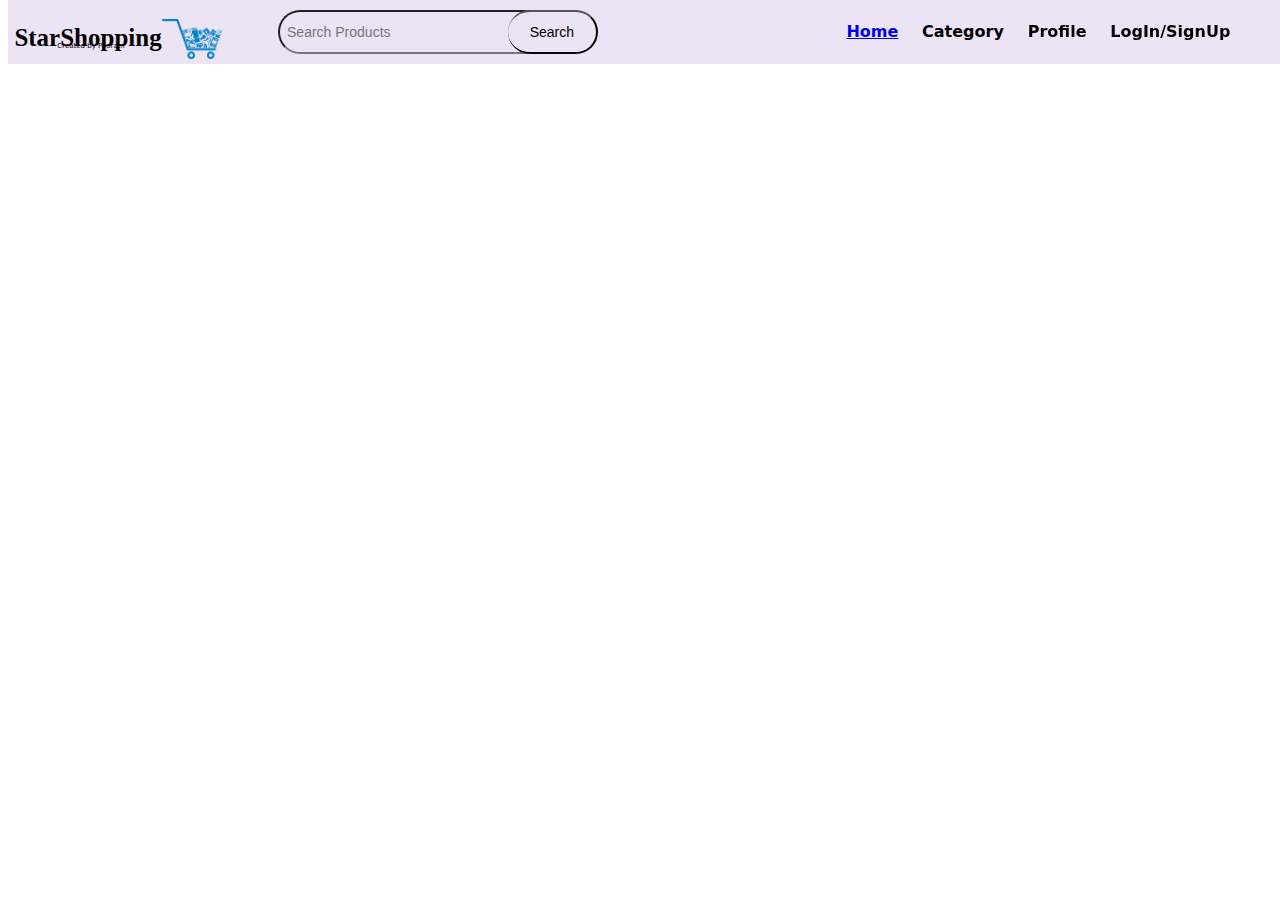
==== FrontEnd/index.html @ 92793c59 "<added change pass front end>" ====
<!DOCTYPE html>
<html lang="en">
<head>
    <meta charset="UTF-8">
    <meta http-equiv="X-UA-Compatible" content="IE=edge">
    <meta name="viewport" content="width=device-width, initial-scale=1.0">
    <title>Document</title>
    <link rel="stylesheet" href="/FrontEnd\CssFiles\LogIn.css">
    <link rel="stylesheet" href="/FrontEnd\CssFiles\navbar.css">
    <link href="//db.onlinewebfonts.com/c/3e13bee6781c476e142a2bca4d9ab99c?family=Kunstler+Script" rel="stylesheet" type="text/css"/>
</head>
<body>
    <div id="navbar">
        <div class="flexnav">
            <div class="navlogo">
                <div>
                    <h1>StarShopping</h1>
                    <p>Created by Pooram</p>
                </div>
                <div>
                    <img src="/FrontEnd\Images\clipart1051406.png" alt="">
                </div>
            </div>
            <div id="topbar">
                <input type="search" placeholder="Search Products" id="ivalue">
                <input type="button" value="Search" id="input" onclick="SearchData()">
            </div>
        </div>
        <div id="navicon">
            <div id="home">
                <p class="text"><a href="index.html">Home</a></p>
            </div>
            <div id="category">
                <p class="text">Category</p>
                <div class="drop"></div>
            </div>
            <div id="profile">
                <p class="text">Profile</p>
                <div class="drop">
                    <p onclick="ViewProfile()"><a href="myProfile.html"></a> View Profile</p>
                    <p onclick="ChangePass()">Change Password</p>
                    <p onclick="LogInHistory()">LogIn History</p>
                    <p onclick="UpdateProfile()">Manage Addresses</p>
                    <p onclick="LogOut()" id="logout"> Log Out</p>
                </div>
            </div>
            <div id="loginnav">
                <p class="text">LogIn/SignUp</p>
                <div class="drop">
                    <p id="loginfun">LogIn</p>
                    <p id="signupfun">SignUp</p>
                </div>
            </div>
        </div>
    </div>
    <div id="login">
        <h1 id="logback"><i class="fa-solid fa-circle-arrow-left"></i></h1>
        <div>
            <div id="logo">
                <div>
                    <h1>StarShopping</h1>
                    <p>Created by Pooram</p>
                </div>
                <div>
                    <img src="/FrontEnd\Images\clipart1051406.png" alt="">
                </div>
            </div>
            <div>
                <img src="https://www.addictioncenter.com/app/uploads/2020/01/online_shopping_addiction-scaled.jpeg" alt="">
            </div>
            <div>
                <form>
                    <label for="username">Phone or Email</label><br />
                    <input type="text" id="username" placeholder="Enter Phone or Email"><br />
                    <label for="username">Password</label><br />
                    <input type="text" id="password" placeholder="Enter Password"><br />
                    <button id="button-86">LogIn</button>
                </form>
            </div>
        </div>
    </div>
    <div id="main">
        <div id="product">

        </div>
    </div>
    
</body>
</html>
<script src="/FrontEnd\JsFiles\LogIn.js"></script>
<script src="/FrontEnd\JsFiles\index.js"></script>
<script src="/FrontEnd\JsFiles\navbar.js"></script>
<script src="https://kit.fontawesome.com/9018df668b.js" crossorigin="anonymous"></script>
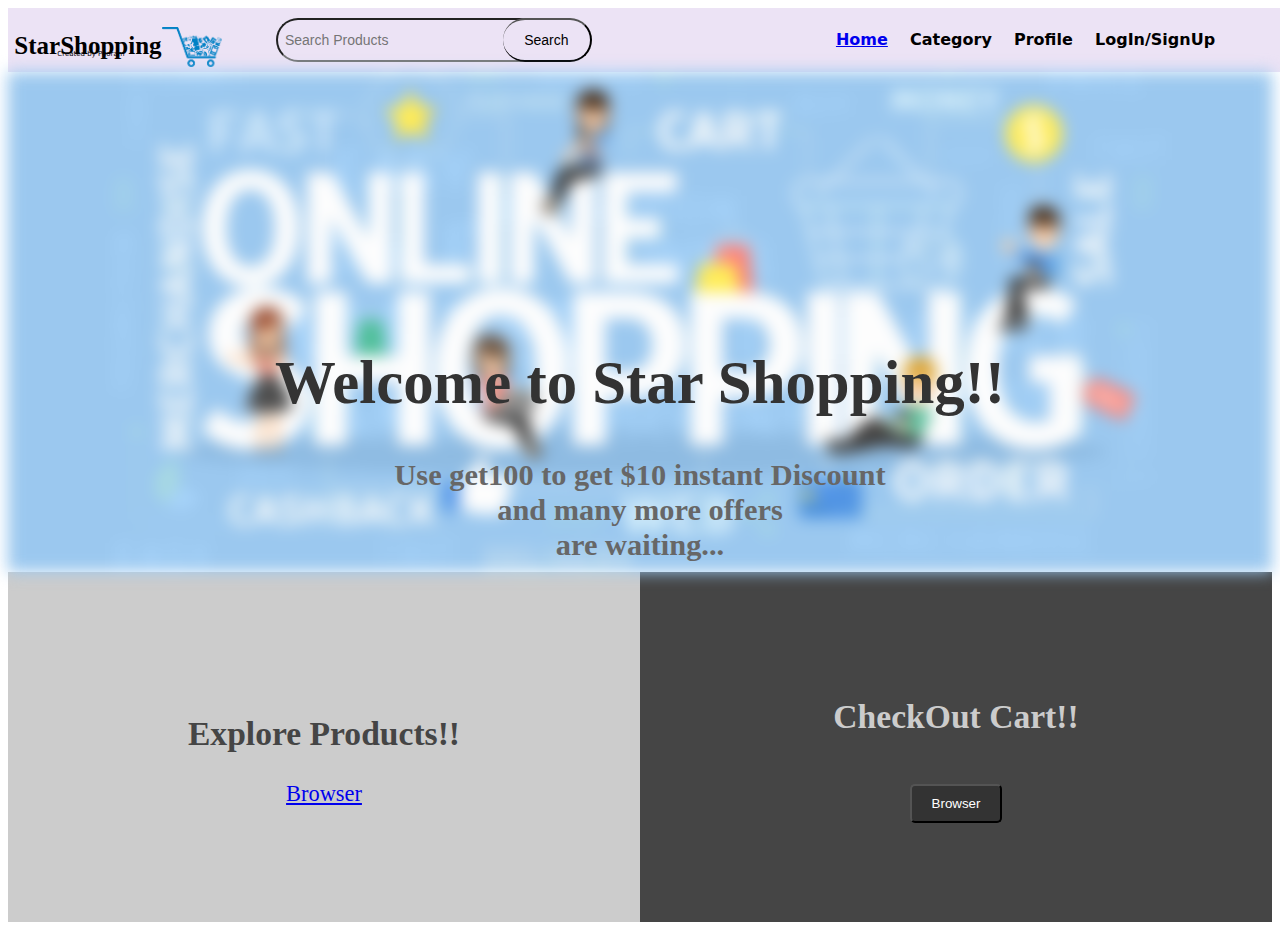
==== commit 0a574fc1: "added categories" ====
--- a/FrontEnd/index.html
+++ b/FrontEnd/index.html
@@ -8,6 +8,7 @@
     <link rel="stylesheet" href="/FrontEnd\CssFiles\LogIn.css">
     <link rel="stylesheet" href="/FrontEnd\CssFiles\navbar.css">
     <link href="//db.onlinewebfonts.com/c/3e13bee6781c476e142a2bca4d9ab99c?family=Kunstler+Script" rel="stylesheet" type="text/css"/>
+    <link rel="stylesheet" href="/FrontEnd/CssFiles/Index.css">
 </head>
 <body>
     <div id="navbar">
@@ -38,9 +39,9 @@
                 <p class="text">Profile</p>
                 <div class="drop">
                     <p onclick="ViewProfile()"><a href="myProfile.html"></a> View Profile</p>
-                    <p onclick="ChangePass()">Change Password</p>
+                    <p><a href="ChangePassword.html">Change Password</a></p>
                     <p onclick="LogInHistory()">LogIn History</p>
-                    <p onclick="UpdateProfile()">Manage Addresses</p>
+                    <p onclick="addressList()"><a href="ManageAddress.html">Manage Addresses</a></p>
                     <p onclick="LogOut()" id="logout"> Log Out</p>
                 </div>
             </div>
@@ -79,15 +80,27 @@
             </div>
         </div>
     </div>
-    <div id="main">
-        <div id="product">
-
+    <main id="home">
+        <div>
+            <div></div>
+            <div><h1>Welcome to Star Shopping!!</h1>
+            <p>Use get100 to get $10 instant Discount<br> and many more offers<br> are waiting...</p></div>
         </div>
-    </div>
-    
+        <div>
+            <div>
+                <h2>Explore Products!!</h2>
+                <div> <a href="/FrontEnd/Product.html">Browser</a></div> 
+            </div>
+            <div>
+                <h2>CheckOut Cart!!</h2>
+                <div><button onclick="goCart()">Browser</button></div>
+            </div>
+        </div>
+    </main>
 </body>
 </html>
 <script src="/FrontEnd\JsFiles\LogIn.js"></script>
+<!-- <script src="/FrontEnd/JsFiles/ManageAddress.js"></script> -->
 <script src="/FrontEnd\JsFiles\index.js"></script>
 <script src="/FrontEnd\JsFiles\navbar.js"></script>
 <script src="https://kit.fontawesome.com/9018df668b.js" crossorigin="anonymous"></script>
--- a/FrontEnd/CssFiles/Index.css
+++ b/FrontEnd/CssFiles/Index.css
@@ -0,0 +1,68 @@
+#home{
+    display: block;
+}
+#home>div:nth-child(1)>div:nth-child(1){
+    background-image: url("/FrontEnd/Images/background.jpg");
+    background-color: #cccccc;
+   /* Add the blur effect */
+  filter: blur(8px);
+  -webkit-filter: blur(8px);
+
+  /* Full height */
+  height: 500px;
+
+  /* Center and scale the image nicely */
+  background-position: center;
+  background-repeat: no-repeat;
+  background-size: cover;
+}
+#home p{
+    color: rgb(103, 103, 103);
+}
+#home button{
+    padding: 10px 20px;
+    margin-top: 20px;
+    background-color: #333;
+    color: white;
+    border-radius: 5px;
+    cursor: pointer;
+}
+#home>div:nth-child(1)>div:nth-child(2){
+    font-size: 1.9rem;
+  color: #333;
+  font-weight: bold;
+  position: absolute;
+  top: 50%;
+  left: 50%;
+  transform: translate(-50%, -50%);
+  z-index: 2;
+  width: 80%;
+  padding: 20px;
+  text-align: center;
+}
+#home>div:nth-child(2){
+    display: flex;
+    align-items: center;
+    justify-content: center;
+    font-size: 1.4rem;
+}
+#home>div:nth-child(2)>div:nth-child(1){
+    width: 50%;
+    color: #454545;
+    background-color: #cccccc;
+    height: 350px;
+    display: flex;
+    justify-content: center;
+    align-items: center;
+    flex-direction: column;
+}
+#home>div:nth-child(2)>div:nth-child(2){
+    width: 50%;
+    background-color: #454545;
+    color: #cccccc;
+    height: 350px;
+    display: flex;
+    justify-content: center;
+    align-items: center;
+    flex-direction: column;
+}
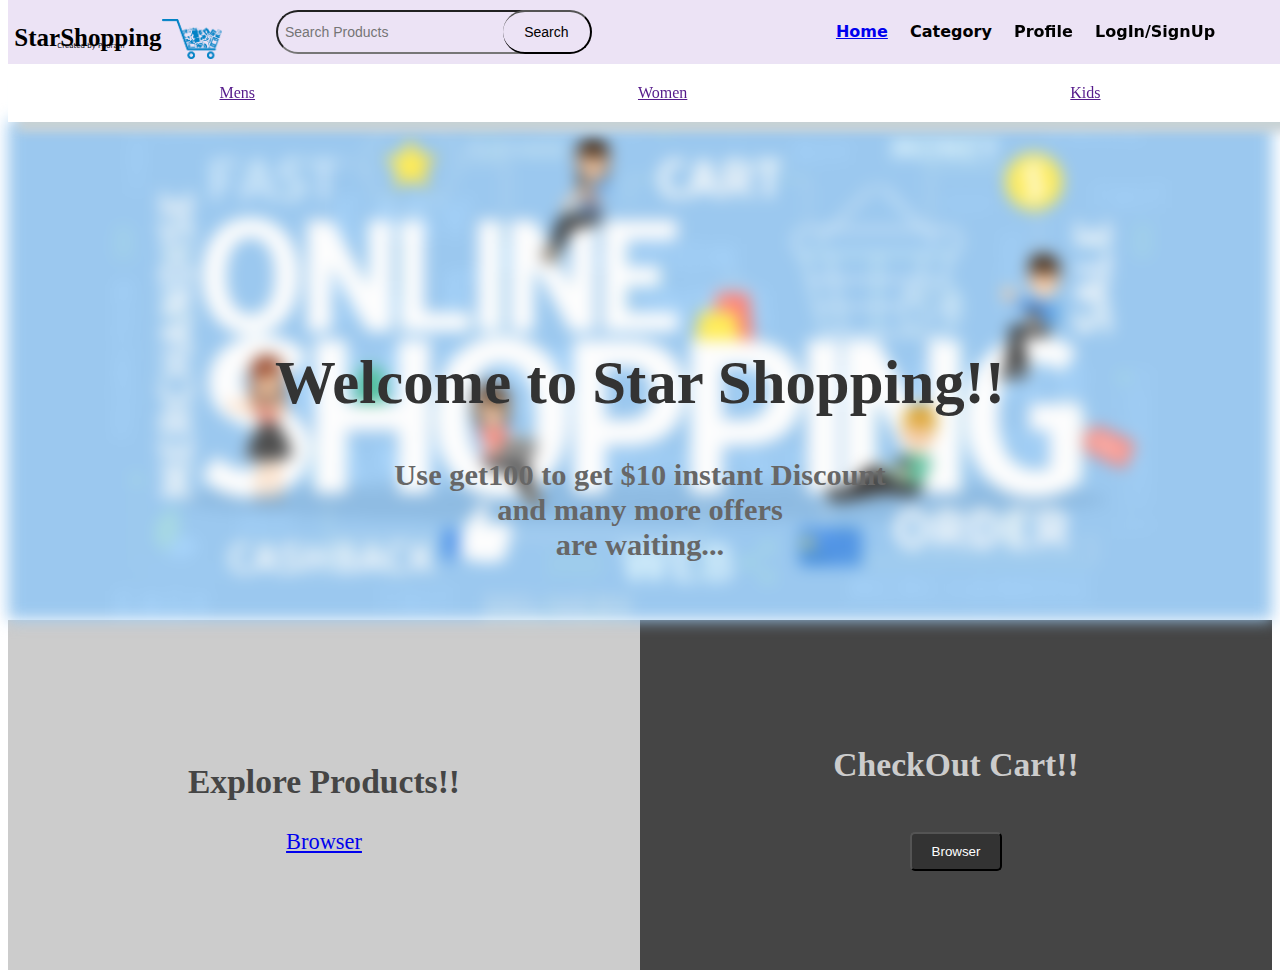
==== commit 075d8c4f: "<>" ====
--- a/FrontEnd/index.html
+++ b/FrontEnd/index.html
@@ -11,45 +11,370 @@
     <link rel="stylesheet" href="/FrontEnd/CssFiles/Index.css">
 </head>
 <body>
-    <div id="navbar">
-        <div class="flexnav">
-            <div class="navlogo">
-                <div>
-                    <h1>StarShopping</h1>
-                    <p>Created by Pooram</p>
-                </div>
-                <div>
-                    <img src="/FrontEnd\Images\clipart1051406.png" alt="">
-                </div>
-            </div>
-            <div id="topbar">
-                <input type="search" placeholder="Search Products" id="ivalue">
-                <input type="button" value="Search" id="input" onclick="SearchData()">
+    <div id="main_navbar">
+        <div id="navbar">
+            <div class="flexnav">
+                <div class="navlogo">
+                    <div>
+                        <h1>StarShopping</h1>
+                        <p>Created by Pooram</p>
+                    </div>
+                    <div>
+                        <img src="/FrontEnd\Images\clipart1051406.png" alt="">
+                    </div>
+                </div>
+                <div id="topbar">
+                    <input type="search" placeholder="Search Products" id="ivalue">
+                    <input type="button" value="Search" id="input" onclick="SearchData()">
+                </div>
+            </div>
+            <div id="navicon">
+                <div id="home">
+                    <p class="text"><a href="index.html">Home</a></p>
+                </div>
+                <div id="category">
+                    <p class="text">Category</p>
+                    <div class="drop"></div>
+                </div>
+                <div id="profile">
+                    <p class="text">Profile</p>
+                    <div class="drop">
+                        <p onclick="ViewProfile()"><a href="myProfile.html"></a> View Profile</p>
+                        <p><a href="ChangePassword.html">Change Password</a></p>
+                        <p onclick="LogInHistory()">LogIn History</p>
+                        <p onclick="addressList()"><a href="ManageAddress.html">Manage Addresses</a></p>
+                        <p onclick="LogOut()" id="logout"> Log Out</p>
+                    </div>
+                </div>
+                <div id="loginnav">
+                    <p class="text">LogIn/SignUp</p>
+                    <div class="drop">
+                        <p id="loginfun">LogIn</p>
+                        <p id="signupfun">SignUp</p>
+                    </div>
+                </div>
             </div>
         </div>
-        <div id="navicon">
-            <div id="home">
-                <p class="text"><a href="index.html">Home</a></p>
-            </div>
-            <div id="category">
-                <p class="text">Category</p>
-                <div class="drop"></div>
-            </div>
-            <div id="profile">
-                <p class="text">Profile</p>
-                <div class="drop">
-                    <p onclick="ViewProfile()"><a href="myProfile.html"></a> View Profile</p>
-                    <p><a href="ChangePassword.html">Change Password</a></p>
-                    <p onclick="LogInHistory()">LogIn History</p>
-                    <p onclick="addressList()"><a href="ManageAddress.html">Manage Addresses</a></p>
-                    <p onclick="LogOut()" id="logout"> Log Out</p>
-                </div>
-            </div>
-            <div id="loginnav">
-                <p class="text">LogIn/SignUp</p>
-                <div class="drop">
-                    <p id="loginfun">LogIn</p>
-                    <p id="signupfun">SignUp</p>
+        <div id="category_div">
+            <div id="mens">
+                <a href="" style="border-bottom-color:#ee5f73" class="cate_text">Mens</a>
+                <div class="cate_drop">
+                    <div class="cate_mens">
+                        <p class="cate_text2">Topwear</p>
+                        <div class="cate_drop2">
+                            <div>
+                                <p>T-Shirts</p>
+                                <p>Casual Shirts</p>
+                                <p>Formal Shirts</p>
+                                <p>Sweatshirts</p>
+                                <p>Sweaters</p>
+                                <p>Jackets</p>
+                                <p>Blazers & Coats</p>
+                                <p>Suits</p>
+                                <p>Rain Jackets</p>
+                            </div>
+                        </div>
+                    </div>
+                    <div class="cate_mens">
+                        <p class="cate_text2">Bottomwear</p>
+                        <div class="cate_drop2">
+                            <div>
+                                <p>Jeans</p>
+                                <p>Casual Trousers</p>
+                                <p>Formal Trousers</p>
+                                <p>Shorts </p>
+                                <p>Track Pants & Joggers</p>
+                            </div>
+                        </div>
+                    </div>
+                    <div class="cate_mens">
+                        <p class="cate_text2">Footwear</p>
+                        <div class="cate_drop2">
+                            <div>
+                                <p>Casual Shoes</p>
+                                <p>Sports Shoes</p>
+                                <p>Formal Shoes</p>
+                                <p>Sneakers</p>
+                                <p>Sandals & Floaters</p>
+                                <p>Flip Flops</p>
+                                <p>Socks</p>
+                            </div>
+                        </div>
+                    </div>
+                    <div class="cate_mens">
+                        <p class="cate_text2">Sports & Active Wear</p>
+                        <div class="cate_drop2">
+                            <div>
+                                <p>Sports Shoes</p>
+                                <p>Sports Sandals</p>
+                                <p>Active T-Shirts</p>
+                                <p>Track Pants &Shorts</p>
+                                <p>Tracksuits</p>
+                                <p>Jackets & Sweatshirts</p>
+                                <p>Sports Accessories</p>
+                                <p>Swimwear</p>
+                            </div>
+                        </div>
+                    </div>
+                    <div class="cate_mens">
+                        <p class="cate_text2">Fashion Accessories</p>
+                        <div class="cate_drop2">
+                            <div>
+                                <p>Wallets</p>
+                                <p>Belts</p>
+                                <p>Perfumes & Body Mists</p>
+                                <p>Trimmers</p>
+                                <p>Deodorants</p>
+                                <p>Ties, Cufflinks & Pocket Squares</p>
+                                <p>Accessory Gift Sets</p>
+                                <p>Caps & Hats</p>
+                                <p>Mufflers, Scarves & Gloves</p>
+                                <p>Phone Cases</p>
+                                <p>Rings & Wristwear</p>
+                                <p>Helmets</p>
+                            </div>
+                        </div>
+                    </div>
+                    <div class="cate_mens">
+                        <p class="cate_text2">Indian & Festive Wear</p>
+                        <div class="cate_drop2">
+                            <div>
+                                <p>Kurtas & Kurta Sets</p>
+                                <p>Sherwanis</p>
+                                <p>Nehru Jackets </p>
+                                <p>Dhotis</p>
+                            </div>
+                        </div>
+                    </div>
+                    <div class="cate_mens">
+                        <p class="cate_text2">Innerwear & Sleepwear</p>
+                        <div class="cate_drop2">
+                            <div>
+                                <p>Briefs & Trunks</p>
+                                <p>Boxers</p>
+                                <p>Vests </p>
+                                <p>Sleepwear & Loungewear</p>
+                                <p>Thermals</p>
+                            </div>
+                        </div>
+                    </div>
+                    <div class="cate_mens">
+                        <p class="cate_text2">Sunglasses & Frames</p>
+                    </div>
+                </div>
+            </div>
+            <div id="women">
+                <a href=""  class="cate_text">Women</a>
+                <div class="cate_drop">
+                    <div class="cate_mens">
+                        <p class="cate_text2">Indian & Fusion Wear</p>
+                        <div class="cate_drop2">
+                            <div> 
+                                <p>Kurtas & Suits</p>
+                                <p>Kurtis, Tunics & Tops</p>
+                                <p>Sarees</p>
+                                <p>Ethnic Wear</p>
+                                <p>Leggings, Salwars & Churidars</p>
+                                <p>Skirts & Palazzos</p>
+                                <p>Dress Materials</p>
+                                <p>Lehenga Cholis</p>
+                                <p>Dupattas & Shawls</p>
+                                <p>Jackets</p>
+                            </div>
+                        </div>
+                    </div>
+                    <div class="cate_mens">
+                        <p class="cate_text2">Western Wear</p>
+                        <div class="cate_drop2">
+                            <div>   
+                                <p>Dresses </p>
+                                <p>Tops</p>
+                                <p>Tshirts</p>
+                                <p>Jeans</p>
+                                <p>Trousers & Capris</p>
+                                <p>Shorts & Skirts</p>
+                                <p>Co-ords</p>
+                                <p>Playsuits</p>
+                                <p>Jumpsuits</p>
+                                <p>Shrugs</p>
+                                <p>Sweaters & Sweatshirts</p>
+                                <p>Jackets & Coats</p>
+                                <p>Blazers & Waistcoats</p>
+                            </div>
+                        </div>
+                    </div>
+                    <div class="cate_mens">
+                        <p class="cate_text2">Maternity</p>
+                    </div>
+                    <div class="cate_mens">
+                        <p class="cate_text2">Sunglasses & Frames</p>
+                    </div>
+                    <div class="cate_mens">
+                        <p class="cate_text2">Footwear</p>
+                        <div class="cate_drop2">
+                            <div>    
+                                <p>Flats</p> 
+                                <p>Casual Shoes</p>
+                                <p>Heels</p>
+                                <p>Boots </p>
+                                <p>Sports Shoes & Floaters</p>
+                            </div>
+                        </div>
+                    </div>
+                    <div class="cate_mens">
+                        <p class="cate_text2">Sports & Active Wear</p>
+                        <div class="cate_drop2">
+                            <div>                                
+                                <p>Clothing</p>
+                                <p>Footwear</p>
+                                <p>Sports Accessories</p>
+                                <p>Sports Equipment</p>
+                            </div>
+                        </div>
+                    </div>
+                    <div class="cate_mens">
+                        <p class="cate_text2">Lingerie & Sleepwear</p>
+                        <div class="cate_drop2">
+                            <div>
+                                <p>Bra</p> 
+                                <p>Briefs</p> 
+                                <p>Shapewear</p>
+                                <p>Sleepwear & Loungewear</p>
+                                <p>Swimwear</p>
+                                <p>Camisoles & Thermals</p>
+                            </div>
+                        </div>
+                    </div>
+                    <div class="cate_mens">
+                        <p class="cate_text2">Beauty & Personal Care</p>
+                        <div class="cate_drop2">
+                            <div> 
+                                <p>Makeup</p>
+                                <p>Skincare</p>
+                                <p>Premium Beauty</p>
+                                <p>Lipsticks</p>
+                                <p>Fragrances</p>
+                            </div>
+                        </div>
+                    </div>
+                    <div class="cate_mens">
+                        <p class="cate_text2">Jewellery</p>
+                        <div class="cate_drop2">
+                            <div>                        
+                                <p>Fashion Jewellery</p>
+                                <p>Fine Jewellery</p>
+                                <p>Earrings</p>
+                            </div>
+                        </div>
+                    </div>
+                </div>
+            </div>
+            <div id="kids">
+                <a href="" class="cate_text">Kids</a>
+                <div class="cate_drop">
+                    <div class="cate_mens">
+                        <p class="cate_text2">Boys Clothing</p>
+                        <div class="cate_drop2">
+                            <div> 
+                                <p>T-Shirts</p>
+                                <p>Shirts</p>
+                                <p>Shorts</p>
+                                <p>Jeans</p>
+                                <p>Trousers</p>
+                                <p>Clothing Sets</p>
+                                <p>Ethnic Wear</p>
+                                <p>Track Pants & Pyjamas</p>
+                                <p>Jacket, Sweater & Sweatshirts</p>
+                                <p>Party Wear</p>
+                                <p>Innerwear & Thermals</p>
+                                <p>Nightwear & Loungewear</p>
+                                <p>Value Packs</p>                        
+                            </div>
+                        </div>
+                    </div>
+                    <div class="cate_mens">
+                        <p class="cate_text2">Girls Clothing</p>
+                        <div class="cate_drop2">
+                            <div>     
+                                <p>Dresses</p>
+                                <p>Tops</p>
+                                <p>T-Shirts</p>
+                                <p>Clothing Sets</p>
+                                <p>Lehenga choli</p>
+                                <p>Kurta Sets</p>
+                                <p>Party wear</p>
+                                <p>Dungarees & Jumpsuits</p>
+                                <p>Skirts & shorts</p>
+                                <p>Tights & Leggings</p>
+                                <p>Jeans, Trousers & Capris</p>
+                                <p>Jacket, Sweater & Sweatshirts</p>
+                                <p>Innerwear & Thermals</p>
+                                <p>Nightwear & Loungewear</p>
+                                <p>Value Packs</p>                       
+                            </div>
+                        </div>
+                    </div>
+                    <div class="cate_mens">
+                        <p class="cate_text2">Footwear</p>
+                        <div class="cate_drop2">
+                            <div>                               
+                                <p>Casual Shoes</p>
+                                <p>Flipflops</p>
+                                <p>Sports Shoes</p>
+                                <p>Flats</p>
+                                <p>Sandals</p>
+                                <p>Heels</p>
+                                <p>School Shoes</p>
+                                <p>Socks</p>                        
+                            </div>
+                        </div>
+                    </div>
+                    <div class="cate_mens">
+                        <p class="cate_text2">Toys & Games</p>
+                        <div class="cate_drop2">
+                            <div>                               
+                                <p>Learning & Development</p>
+                                <p>Activity Toys</p>
+                                <p>Soft Toys</p>
+                                <p>Action Figure / Play set </p>                       
+                            </div>
+                        </div>
+                    </div>
+                    <div class="cate_mens">
+                        <p class="cate_text2">Infants</p>
+                        <div class="cate_drop2">
+                            <div>                               
+                                <p>Bodysuits</p>
+                                <p>Rompers & Sleepsuits</p>
+                                <p>Clothing Sets</p>
+                                <p>Tshirts & Tops</p>
+                                <p>Dresses</p>
+                                <p>Bottom wear</p>
+                                <p>Winter Wear</p>
+                                <p>Innerwear & Sleepwear</p>
+                                <p>Infant Care</p>                        
+                            </div>
+                        </div>
+                    </div>
+                    <div class="cate_mens">
+                        <p class="cate_text2">Home & Bath</p>
+                    </div>
+                    <div class="cate_mens">
+                        <p class="cate_text2">Personal Care</p>
+                    </div>
+                    <div class="cate_mens">
+                        <p class="cate_text2">Kids Accessories</p>
+                        <div class="cate_drop2">
+                            <div>                               
+                                <p>Bags & Backpacks</p>
+                                <p>Watches</p>
+                                <p>Jewellery & Hair accessory</p>
+                                <p>Sunglasses</p>
+                                <p>Masks & Protective Gears</p>
+                                <p>Caps & Hats</p>                       
+                            </div>
+                        </div>
+                    </div>
                 </div>
             </div>
         </div>
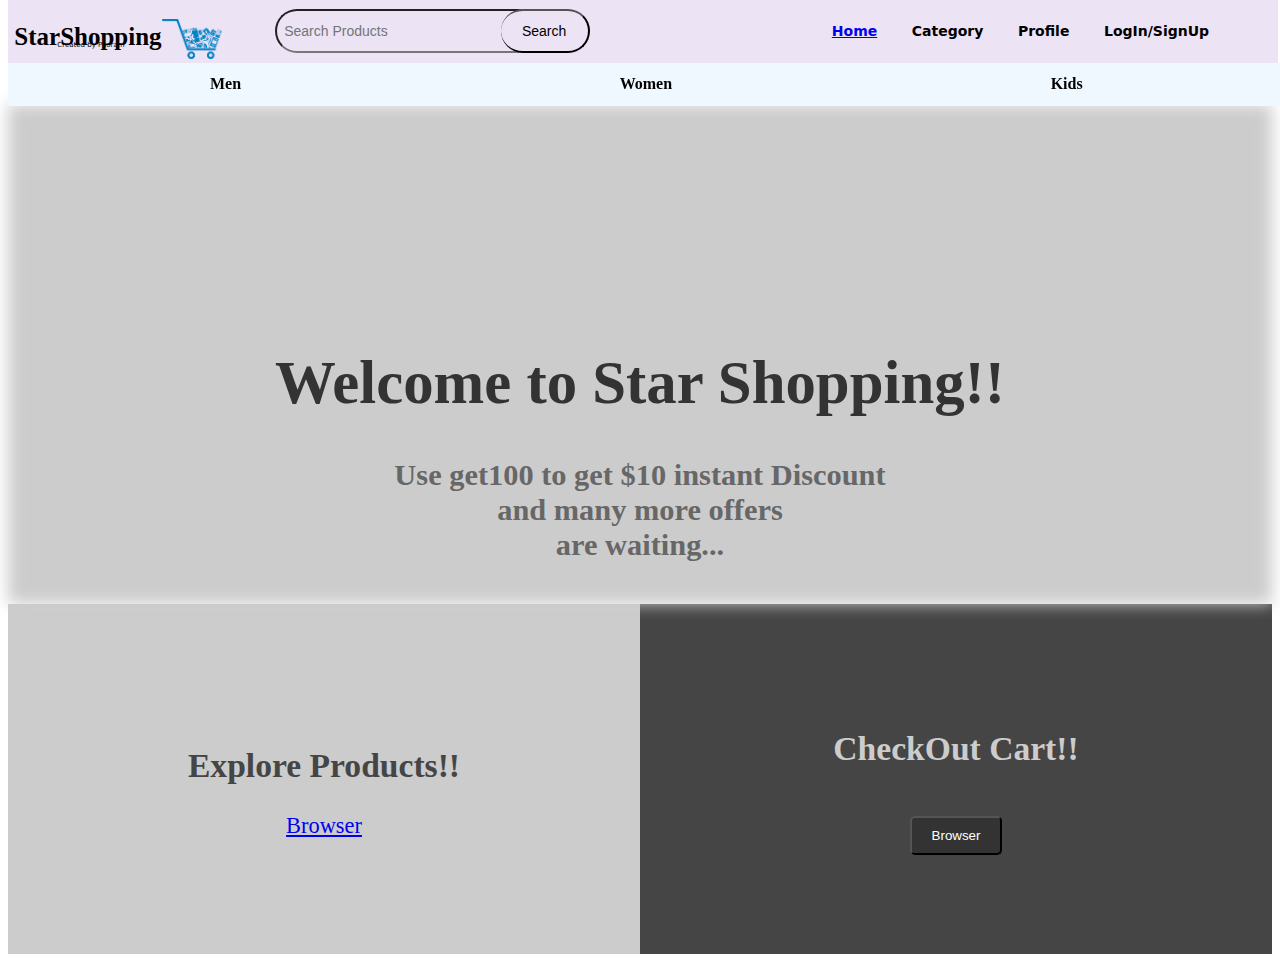
==== commit 3225e6a8: "<>" ====
--- a/FrontEnd/index.html
+++ b/FrontEnd/index.html
@@ -56,8 +56,8 @@
             </div>
         </div>
         <div id="category_div">
-            <div id="mens">
-                <a href="" style="border-bottom-color:#ee5f73" class="cate_text">Mens</a>
+            <div id="mens" onclick="callApiByCategoryName('Men')">
+                <a href=""  class="cate_text">Men <i class="fa-solid fa-mars" style="color: #008080;"></i></a>
                 <div class="cate_drop">
                     <div class="cate_mens">
                         <p class="cate_text2">Topwear</p>
@@ -160,11 +160,12 @@
                     </div>
                     <div class="cate_mens">
                         <p class="cate_text2">Sunglasses & Frames</p>
-                    </div>
-                </div>
-            </div>
-            <div id="women">
-                <a href=""  class="cate_text">Women</a>
+                        <div><div></div></div>
+                    </div>
+                </div>
+            </div>
+            <div id="women" onclick="callApiByCategoryName('Women')">
+                <a href=""  class="cate_text">Women <i class="fa-solid fa-venus" style="color: #008080;"></i></i></i></a>
                 <div class="cate_drop">
                     <div class="cate_mens">
                         <p class="cate_text2">Indian & Fusion Wear</p>
@@ -205,9 +206,11 @@
                     </div>
                     <div class="cate_mens">
                         <p class="cate_text2">Maternity</p>
+                        <div><div></div></div>
                     </div>
                     <div class="cate_mens">
                         <p class="cate_text2">Sunglasses & Frames</p>
+                        <div><div></div></div>
                     </div>
                     <div class="cate_mens">
                         <p class="cate_text2">Footwear</p>
@@ -269,8 +272,8 @@
                     </div>
                 </div>
             </div>
-            <div id="kids">
-                <a href="" class="cate_text">Kids</a>
+            <div id="kids" onclick="callApiByCategoryName('Kids')">
+                <a href="" class="cate_text">Kids <i class="fa fa-anchor" aria-hidden="true" style="color: #008080;"></i></a>
                 <div class="cate_drop">
                     <div class="cate_mens">
                         <p class="cate_text2">Boys Clothing</p>
@@ -358,9 +361,11 @@
                     </div>
                     <div class="cate_mens">
                         <p class="cate_text2">Home & Bath</p>
+                        <div><div></div></div>
                     </div>
                     <div class="cate_mens">
                         <p class="cate_text2">Personal Care</p>
+                        <div><div></div></div>
                     </div>
                     <div class="cate_mens">
                         <p class="cate_text2">Kids Accessories</p>
@@ -428,5 +433,6 @@
 <!-- <script src="/FrontEnd/JsFiles/ManageAddress.js"></script> -->
 <script src="/FrontEnd\JsFiles\index.js"></script>
 <script src="/FrontEnd\JsFiles\navbar.js"></script>
+<script src="/FrontEnd\JsFiles\Products.js"></script>
 <script src="https://kit.fontawesome.com/9018df668b.js" crossorigin="anonymous"></script>
 
--- a/FrontEnd/CssFiles/Index.css
+++ b/FrontEnd/CssFiles/Index.css
@@ -2,7 +2,7 @@
     display: block;
 }
 #home>div:nth-child(1)>div:nth-child(1){
-    background-image: url("/FrontEnd/Images/background.jpg");
+    /* background-image: url("/FrontEnd/Images/background.jpg"); */
     background-color: #cccccc;
    /* Add the blur effect */
   filter: blur(8px);
